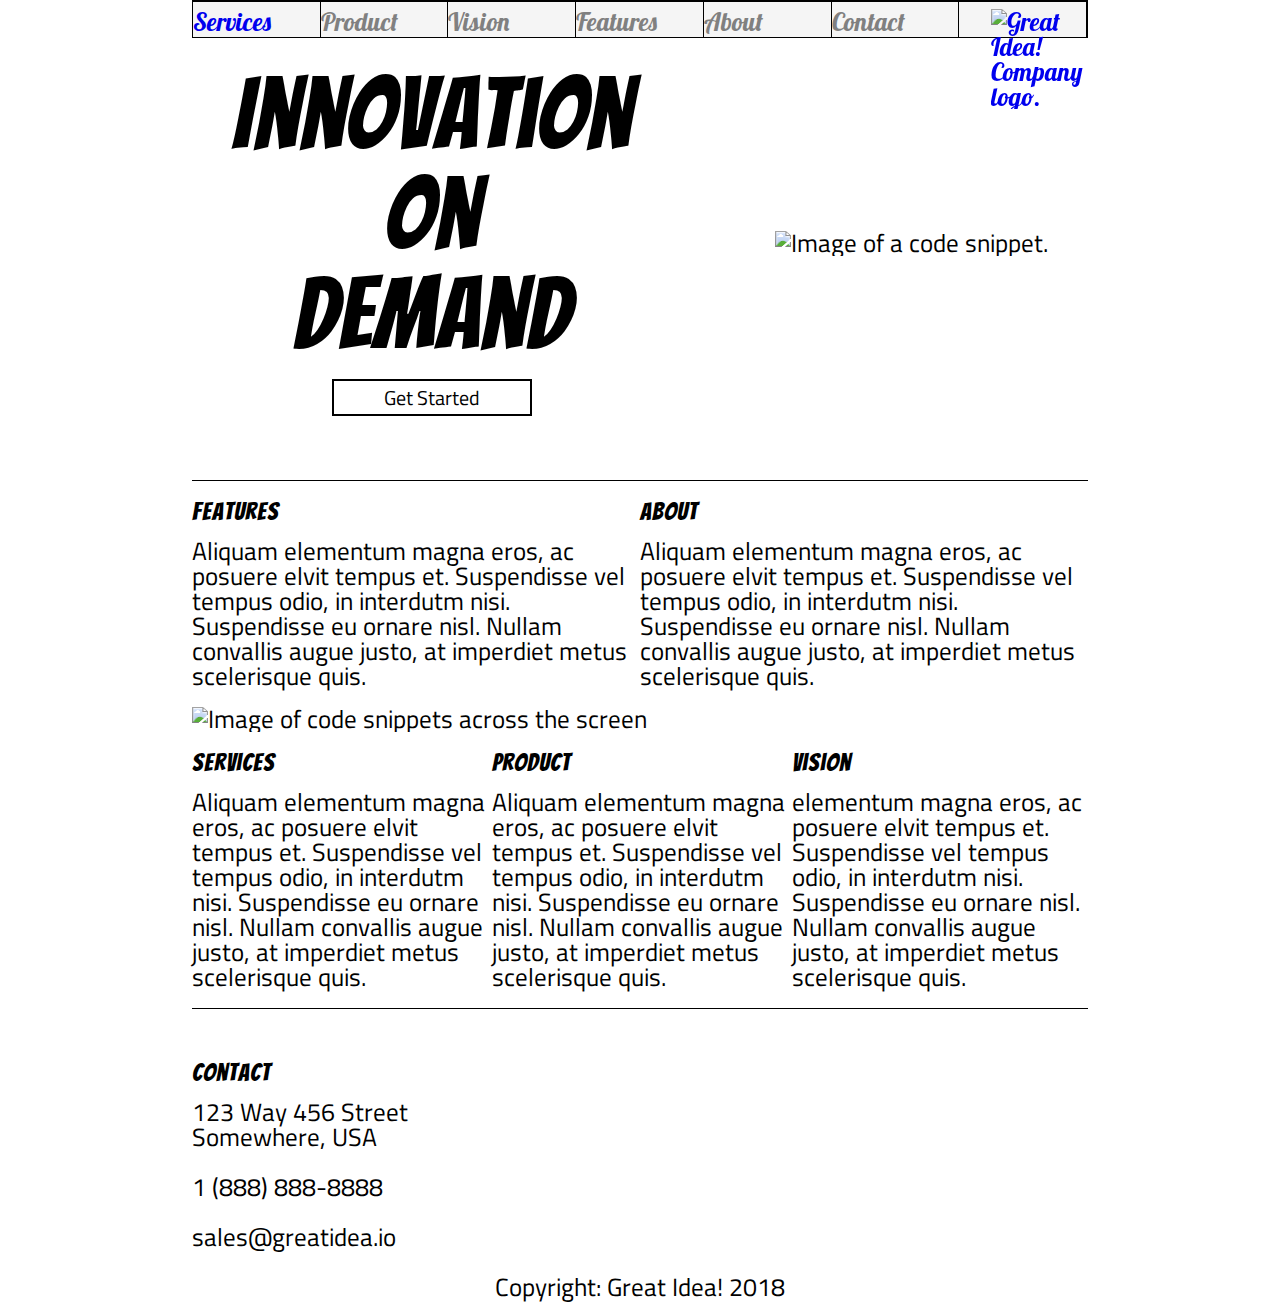
==== index.html @ 928999b2 "The project is set up with code from flexbox project." ====
<!doctype html>

<html lang="en">
<head>
  <meta charset="utf-8">

  <title>Great Idea! Responsive I</title>

  <link href="https://fonts.googleapis.com/css?family=Lobster&display=swap" rel="stylesheet">
  <link href="https://fonts.googleapis.com/css?family=Bangers|Titillium+Web" rel="stylesheet">
  <link rel="stylesheet" href="css/index.css">
  

  <!--[if lt IE 9]>
    <script src="https://cdnjs.cloudflare.com/ajax/libs/html5shiv/3.7.3/html5shiv.js"></script>
  <![endif]-->
</head>

  <body>

    <div class="navContainer">
      <nav class="navigation" class="newFont">
        <a href="services.html">Services</a>
        <a>Product</a>
        <a>Vision</a>
        <a>Features</a>
        <a>About</a>
        <a>Contact</a>
        <a href="index.html"><img class="logo" src="img/logo.png" alt="Great Idea! Company logo."></a>
      </nav>    
    </div>

    <header>
      <div class="container1">
        <h1>
          Innovation<br>
          On<br>
          Demand 
        </h1>
        <div class="button">
          <button>Get Started</button>
        </div>  
      </div>
      <div class="container2">
        <img class="logo1" src="img/header-img.png" alt="Image of a code snippet.">
      </div>
    </header>

    <section class="firstBlock">
        <div id="features">
          <h3 class="title">Features</h3>
          <p>Aliquam elementum magna eros, ac posuere elvit tempus et. Suspendisse vel tempus odio, in interdutm nisi. Suspendisse eu ornare nisl. Nullam convallis augue justo, at imperdiet metus scelerisque quis.</p>
        </div>     
        <div id="about">
            <h3 class="title">About</h3>
            <p>Aliquam elementum magna eros, ac posuere elvit tempus et. Suspendisse vel tempus odio, in interdutm nisi. Suspendisse eu ornare nisl. Nullam convallis augue justo, at imperdiet metus scelerisque quis.</p>
        </div>  
    </section> 

    <section class="middleContainer">
      <img class="middle-img" src="img/mid-page-accent.jpg" alt="Image of code snippets across the screen">
    </section>

    <section class="secondBlock">
      <div>
        <h3 class="title">Services</h3>
        <p>Aliquam elementum magna eros, ac posuere elvit tempus et. Suspendisse vel tempus odio, in interdutm nisi. Suspendisse eu ornare nisl. Nullam convallis augue justo, at imperdiet metus scelerisque quis.</p>
      </div>
      <div> 
        <h3 class="title">Product</h3>
        <p>Aliquam elementum magna eros, ac posuere elvit tempus et. Suspendisse vel tempus odio, in interdutm nisi. Suspendisse eu ornare nisl. Nullam convallis augue justo, at imperdiet metus scelerisque quis.</p>
      </div>
      <div>
        <h3 class="title">Vision</h3>
        <p>elementum magna eros, ac posuere elvit tempus et. Suspendisse vel tempus odio, in interdutm nisi. Suspendisse eu ornare nisl. Nullam convallis augue justo, at imperdiet metus scelerisque quis.</p>
      </div>
    </section>

    <section class="contact">
      <h1>Contact</h1>
      <p>123 Way 456 Street</p>
      <p>Somewhere, USA</p><br>
      <p>1 (888) 888-8888</p><br>
      <p>sales@greatidea.io</p><br>
    </section>

    <footer>
      <p>Copyright: Great Idea! 2018</p>
    </footer>
  </body>
</html>
---- css/index.css ----
/* http://meyerweb.com/eric/tools/css/reset/ 
   v2.0 | 20110126
   License: none (public domain)
*/

html, body, div, span, applet, object, iframe,
h1, h2, h3, h4, h5, h6, p, blockquote, pre,
a, abbr, acronym, address, big, cite, code,
del, dfn, em, img, ins, kbd, q, s, samp,
small, strike, strong, sub, sup, tt, var,
b, u, i, center,
dl, dt, dd, ol, ul, li,
fieldset, form, label, legend,
table, caption, tbody, tfoot, thead, tr, th, td,
article, aside, canvas, details, embed, 
figure, figcaption, footer, header, hgroup, 
menu, nav, output, ruby, section, summary,
time, mark, audio, video {
	margin: 0;
	padding: 0;
	border: 0;
	font-size: 100%;
	font: inherit;
	vertical-align: baseline;
}
/* HTML5 display-role reset for older browsers */
article, aside, details, figcaption, figure, 
footer, header, hgroup, menu, nav, section {
	display: block;
}
body {
	line-height: 1;
}
ol, ul {
	list-style: none;
}
blockquote, q {
	quotes: none;
}
blockquote:before, blockquote:after,
q:before, q:after {
	content: '';
	content: none;
}
table {
	border-collapse: collapse;
	border-spacing: 0;
}

/* Set every element's box-sizing to border-box */
* {
		box-sizing: border-box;
}

html, body{
    height: 100%;
		font-family: 'Titillium Web', sans-serif;
}

h1, h2, h3, h4, h5 {
    font-family: 'Bangers', cursive;
    letter-spacing: 1px;
    margin-bottom: 15px;
}







/* Copy and paste your work from yesterday here and start to refactor into flexbox */
/* Your code starts here! */

/* Not sure if I need this */
body{
	width: auto;
	font-size: 25px;
	/* padding:2% 5% 2% 5%; */
}

header, section, footer{
	margin: 0 15% 0% 15%;
	/* margin: 0 20% 0% 20%; */
}

/* Navigation Bar */
.navContainer{
	display: flex;
	width: 100%;
	/* margin: 0% 10% 0% 10%; */
	justify-content: center;
	position: fixed;
}

.navigation {
	color: gray;
	width: 100%;
	background-color: #F5F5F5;
	/* Allows the nav bar to scroll with the page */
	border: 1px solid black;
	height: 1.5em;
	display: flex;
	/* justify-content: space-evenly; */
	margin: 0% 15%;
}

.navigation a{
	width: 18%;
	border-top: 1px solid black;
	border-right: 1px solid black;
	font-family: 'Lobster', cursive;
	/* background-image: url(https://images.unsplash.com/photo-1579063300556-dc4d0ae930cd?ixlib=rb-1.2.1&ixid=eyJhcHBfaWQiOjEyMDd9&auto=format&fit=crop&w=2594&q=80); */
	text-decoration: none;	
	padding-top: .75%;
}

/* Keeps the text color gray after being visited */
.navigation a:visited, .navigation a:visited	{
	color: gray;
}

.navigation a:hover{
	color: pink;
	text-align: center;
}

/* Nav bar image*/
.logo{	
	width: 200px;
	padding-left: 25%;
	/* max-height: 50px; */
}

/* Header */
/*Innovation On Demand & image*/
header{
	display: flex;
	justify-content: center;
	/* Added padding to the top to keep the nav bar from overlapping with the header */
	padding-top: 5%;
	padding-bottom: 5%;
	align-items: center;
}

.container1{
	text-align: center;
	font-size: 100px;
	margin-right: 8%;
}

.container2{ 
	margin-left: 8%;
	margin-top: .8%;
}

.container1 div{
	display: flex;
	flex-direction: column;
}

.button{
	display: flex;
	flex-direction: column;
	align-items: center;
}

.button button{
	background-color: white;
	font-family: 'Titillium Web', sans-serif;
	font-size: 20px;
	border: 2px solid black;
	width: 200px;
}

/*Features & About*/
.firstBlock{
	display: flex;
	border-top: 1px solid black;
	justify-content: space-between;
}

.firstBlock div{
	margin-top: 2%;
}


/* Middle Image */
.middleContainer{
	display: flex;
	justify-content: center;
}

.middle-img{
	margin: 2% 0% 2% 0%;
	flex-grow: 1;
}

/*Services, product & vision*/
.secondBlock{
	display: flex;
	justify-content: space-between;
}

.secondBlock div{
	width: 33%;
	margin-bottom: 2%;
	/* padding: 0% 1% 0% 1%; */
}

.secondBlock{
	border-bottom: 1px solid black;
}

/* Last section of th page */
.contact{
	margin-top: 4%;
}

footer{
	text-align: center;
}


/* START OF SERVICES PAGE STYLING */

.servicesHeader{
	padding-bottom: 2%;
	padding-top: 3%;
}

.services-header-img{
	display: flex;
	flex-grow: 1;	
	height: 300px;
}

#servicesTitle{
	font-size: 45px;
}

.containerOne{
	padding-bottom: 2%;
	border-bottom: 1px solid black;
	display: flex;
	flex-direction: column;
} 

.containerOne h1{
	font-size: 25px;
}

/* Main Container for all services */
.containerTwo{
	display: flex;
	flex-flow: wrap;
	justify-content: space-between;
	padding: 2% 0% 2% 0%;
	border-bottom: 1px solid black;
}

.containerTwo div{
	border: 1px solid black;
	background-color: #DCDCDC;
	flex-basis: 48%;
	padding: 3%;
	margin: 1% 0% 3% 0%;
	height: 300px;	
}

.newButton{
	background-color: white;
	border-radius: 10px;
	border-color: black;
	width: 20%;
	height: 20%;
}

.containerThree{
	padding-top: 3%;
	display: flex;
}

#list{
	list-style-type: square;
}

#list li{
	line-height: 1.5;
}

.listContainer{
	padding-left: 3%;
}

.subContainerThree{
	width: 65%;
}

.services-info-img{
	width: 600px;
}

.servicesFooter{
	margin-top: 6%;
}
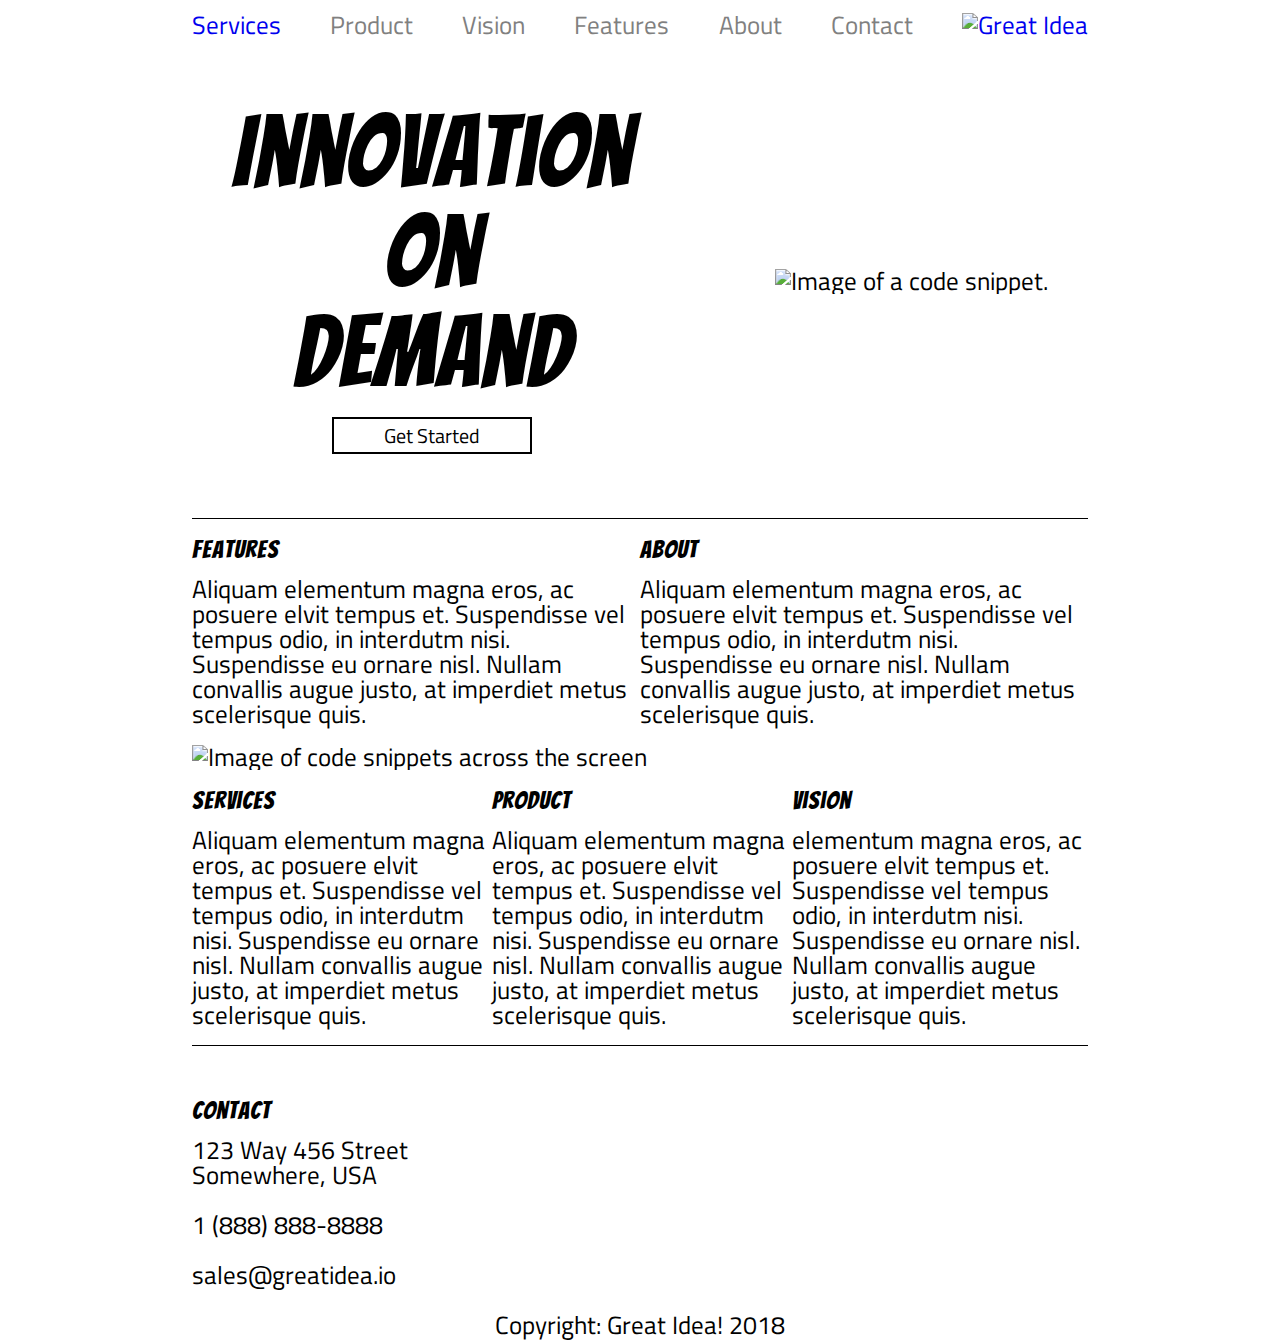
==== commit c0959f08: "fixed the nav bar" ====
--- a/index.html
+++ b/index.html
@@ -3,12 +3,14 @@
 <html lang="en">
 <head>
   <meta charset="utf-8">
+  <meta name="viewport" content="width=device-width, initial-scale=1.0">
 
   <title>Great Idea! Responsive I</title>
 
   <link href="https://fonts.googleapis.com/css?family=Lobster&display=swap" rel="stylesheet">
   <link href="https://fonts.googleapis.com/css?family=Bangers|Titillium+Web" rel="stylesheet">
   <link rel="stylesheet" href="css/index.css">
+  
   
 
   <!--[if lt IE 9]>
@@ -17,17 +19,14 @@
 </head>
 
   <body>
-
     <div class="navContainer">
-      <nav class="navigation" class="newFont">
-        <a href="services.html">Services</a>
-        <a>Product</a>
-        <a>Vision</a>
-        <a>Features</a>
-        <a>About</a>
-        <a>Contact</a>
-        <a href="index.html"><img class="logo" src="img/logo.png" alt="Great Idea! Company logo."></a>
-      </nav>    
+      <a href="services.html">Services</a>
+      <a href="">Product</a>
+      <a href="">Vision</a>
+      <a href="">Features</a>
+      <a href="">About</a>
+      <a href="">Contact</a>
+      <a href="index.html"><img src="img/logo.png" alt="Great Idea"></a>
     </div>
 
     <header>
--- a/css/index.css
+++ b/css/index.css
@@ -64,18 +64,13 @@
 }
 
 
-
-
-
-
-
 /* Copy and paste your work from yesterday here and start to refactor into flexbox */
 /* Your code starts here! */
 
-/* Not sure if I need this */
 body{
-	width: auto;
-	font-size: 25px;
+	width: 100%;
+	font-size: 1.5625rem;
+	/* font-size: 25px; */
 	/* padding:2% 5% 2% 5%; */
 }
 
@@ -86,50 +81,21 @@
 
 /* Navigation Bar */
 .navContainer{
-	display: flex;
-	width: 100%;
-	/* margin: 0% 10% 0% 10%; */
-	justify-content: center;
-	position: fixed;
-}
-
-.navigation {
+	margin: 0% 15%;
+	margin-top: 1%;
+	display: flex;
+	justify-content: space-between;
+	align-items: center;
+	text-decoration: none;
+}
+
+.navContainer a:link{
+	text-decoration: none;
+}
+
+.navContainer a:visited{
+	text-decoration: none;
 	color: gray;
-	width: 100%;
-	background-color: #F5F5F5;
-	/* Allows the nav bar to scroll with the page */
-	border: 1px solid black;
-	height: 1.5em;
-	display: flex;
-	/* justify-content: space-evenly; */
-	margin: 0% 15%;
-}
-
-.navigation a{
-	width: 18%;
-	border-top: 1px solid black;
-	border-right: 1px solid black;
-	font-family: 'Lobster', cursive;
-	/* background-image: url(https://images.unsplash.com/photo-1579063300556-dc4d0ae930cd?ixlib=rb-1.2.1&ixid=eyJhcHBfaWQiOjEyMDd9&auto=format&fit=crop&w=2594&q=80); */
-	text-decoration: none;	
-	padding-top: .75%;
-}
-
-/* Keeps the text color gray after being visited */
-.navigation a:visited, .navigation a:visited	{
-	color: gray;
-}
-
-.navigation a:hover{
-	color: pink;
-	text-align: center;
-}
-
-/* Nav bar image*/
-.logo{	
-	width: 200px;
-	padding-left: 25%;
-	/* max-height: 50px; */
 }
 
 /* Header */
@@ -303,4 +269,12 @@
 
 .servicesFooter{
 	margin-top: 6%;
+}
+
+
+
+/* Ipad */
+
+@media(max-width: 768px) {
+	
 }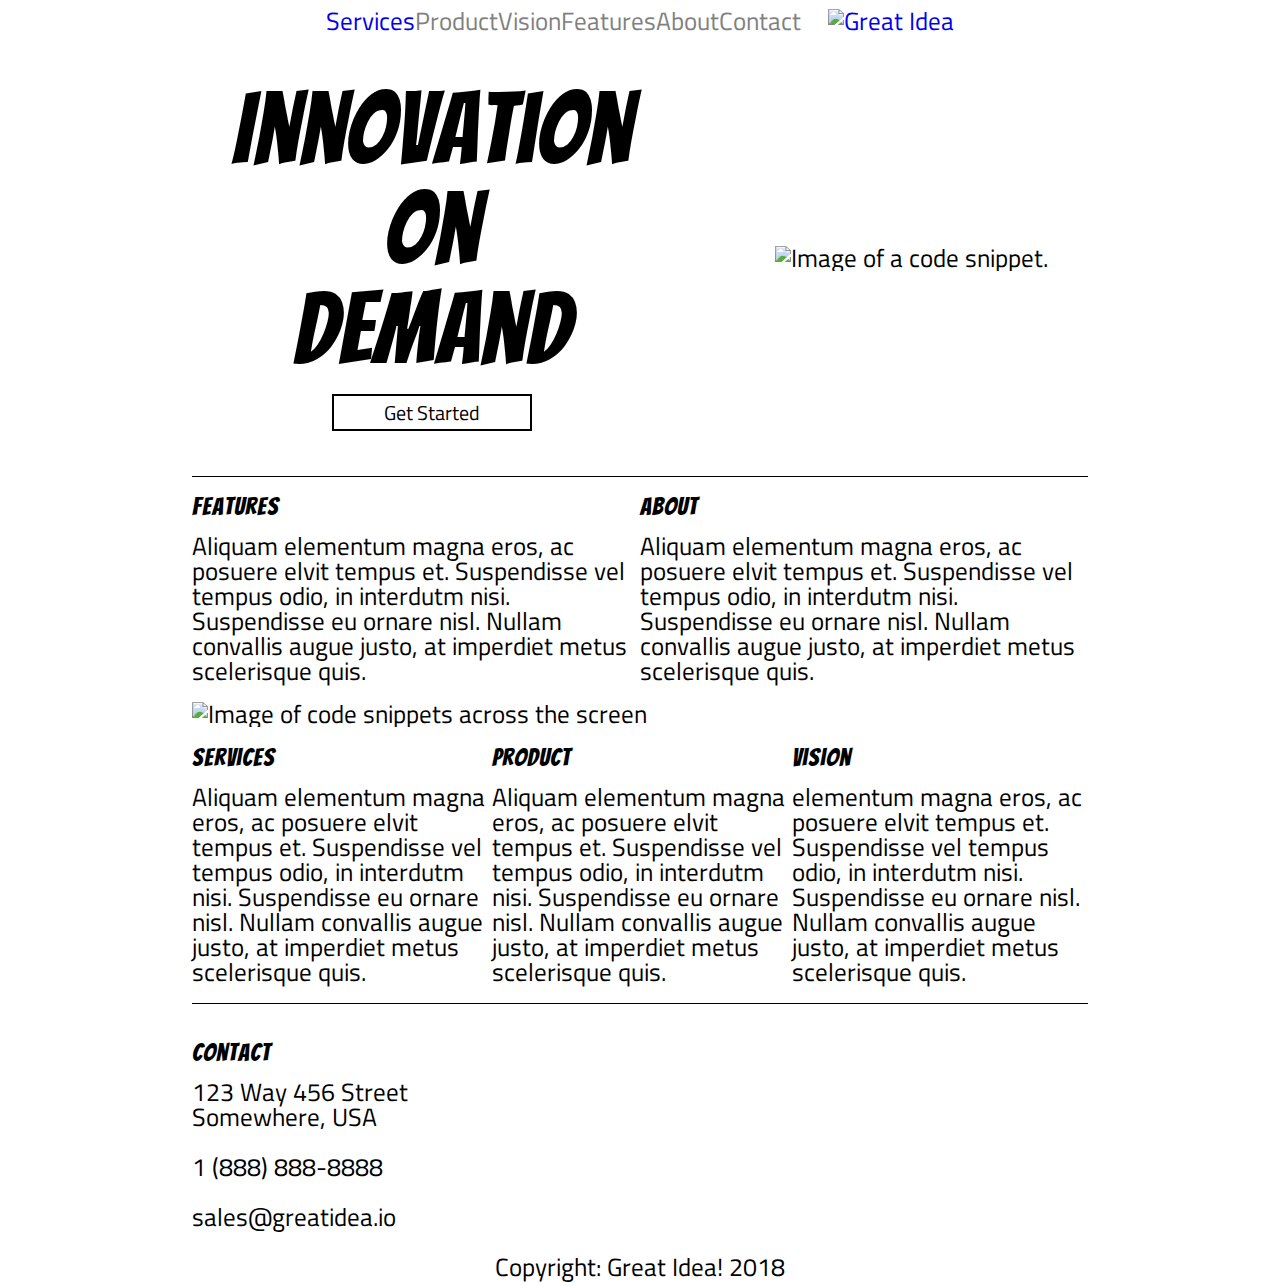
==== commit d7574b13: "nav and header are working on tablet" ====
--- a/index.html
+++ b/index.html
@@ -20,16 +20,20 @@
 
   <body>
     <div class="navContainer">
-      <a href="services.html">Services</a>
-      <a href="">Product</a>
-      <a href="">Vision</a>
-      <a href="">Features</a>
-      <a href="">About</a>
-      <a href="">Contact</a>
-      <a href="index.html"><img src="img/logo.png" alt="Great Idea"></a>
+      <div class="links">
+        <a href="services.html" class="navLinks">Services</a>
+        <a href="" class="navLinks">Product</a>
+        <a href="" class="navLinks">Vision</a>
+        <a href="" class="navLinks">Features</a>
+        <a href="" class="navLinks">About</a>
+        <a href="" class="navLinks">Contact</a>
+      </div>
+      <div class="imgContainer">
+        <a href="index.html"><img src="img/logo.png" alt="Great Idea" class="logo"></a>
+      </div>
     </div>
 
-    <header>
+    <header class="homeHeader">
       <div class="container1">
         <h1>
           Innovation<br>
--- a/css/index.css
+++ b/css/index.css
@@ -52,8 +52,11 @@
 		box-sizing: border-box;
 }
 
+
+
 html, body{
-    height: 100%;
+		/* width: 100%;
+    height: 100%; */
 		font-family: 'Titillium Web', sans-serif;
 }
 
@@ -68,14 +71,16 @@
 /* Your code starts here! */
 
 body{
-	width: 100%;
+	margin: 0% 15%;
+	height: auto;
 	font-size: 1.5625rem;
 	/* font-size: 25px; */
 	/* padding:2% 5% 2% 5%; */
-}
-
-header, section, footer{
-	margin: 0 15% 0% 15%;
+	
+}
+
+ header, section, footer{
+	/* margin: 0 15% 0% 15%; */
 	/* margin: 0 20% 0% 20%; */
 }
 
@@ -84,9 +89,20 @@
 	margin: 0% 15%;
 	margin-top: 1%;
 	display: flex;
+	text-decoration: none;
+	align-items: flex-end;
+}
+
+.links{
+	display: flex;
 	justify-content: space-between;
-	align-items: center;
-	text-decoration: none;
+	width: 75%;
+}
+
+.imgContainer{
+	width: 25%;
+	display: flex;
+	justify-content: flex-end;
 }
 
 .navContainer a:link{
@@ -96,6 +112,10 @@
 .navContainer a:visited{
 	text-decoration: none;
 	color: gray;
+}
+
+.logo{
+	width: 100%;
 }
 
 /* Header */
@@ -111,7 +131,7 @@
 
 .container1{
 	text-align: center;
-	font-size: 100px;
+	font-size: 6.25rem;
 	margin-right: 8%;
 }
 
@@ -134,7 +154,7 @@
 .button button{
 	background-color: white;
 	font-family: 'Titillium Web', sans-serif;
-	font-size: 20px;
+	font-size: 1.25rem;
 	border: 2px solid black;
 	width: 200px;
 }
@@ -202,7 +222,7 @@
 }
 
 #servicesTitle{
-	font-size: 45px;
+	font-size: 2.8125rem;
 }
 
 .containerOne{
@@ -213,7 +233,7 @@
 } 
 
 .containerOne h1{
-	font-size: 25px;
+	font-size: 1.5625rem;
 }
 
 /* Main Container for all services */
@@ -276,5 +296,32 @@
 /* Ipad */
 
 @media(max-width: 768px) {
-	
+	body{
+		margin: 4% 2% 2% 2%;
+	}
+	.homeHeader{
+		display: block;
+	}
+	.navContainer{
+		margin: 0;
+		display: flex;
+		flex-direction: column;
+		align-items: flex-start;
+	}
+	.links{
+		order: 2;
+		width: 100%;
+	}
+	.imgContainer{
+		order: 1;
+		align-self: center;
+		margin-bottom: 5%;
+	} 
+	.logo1{
+		display: none;
+	}
+	.container1{
+		margin: 0;
+		width: 100%;
+	}
 }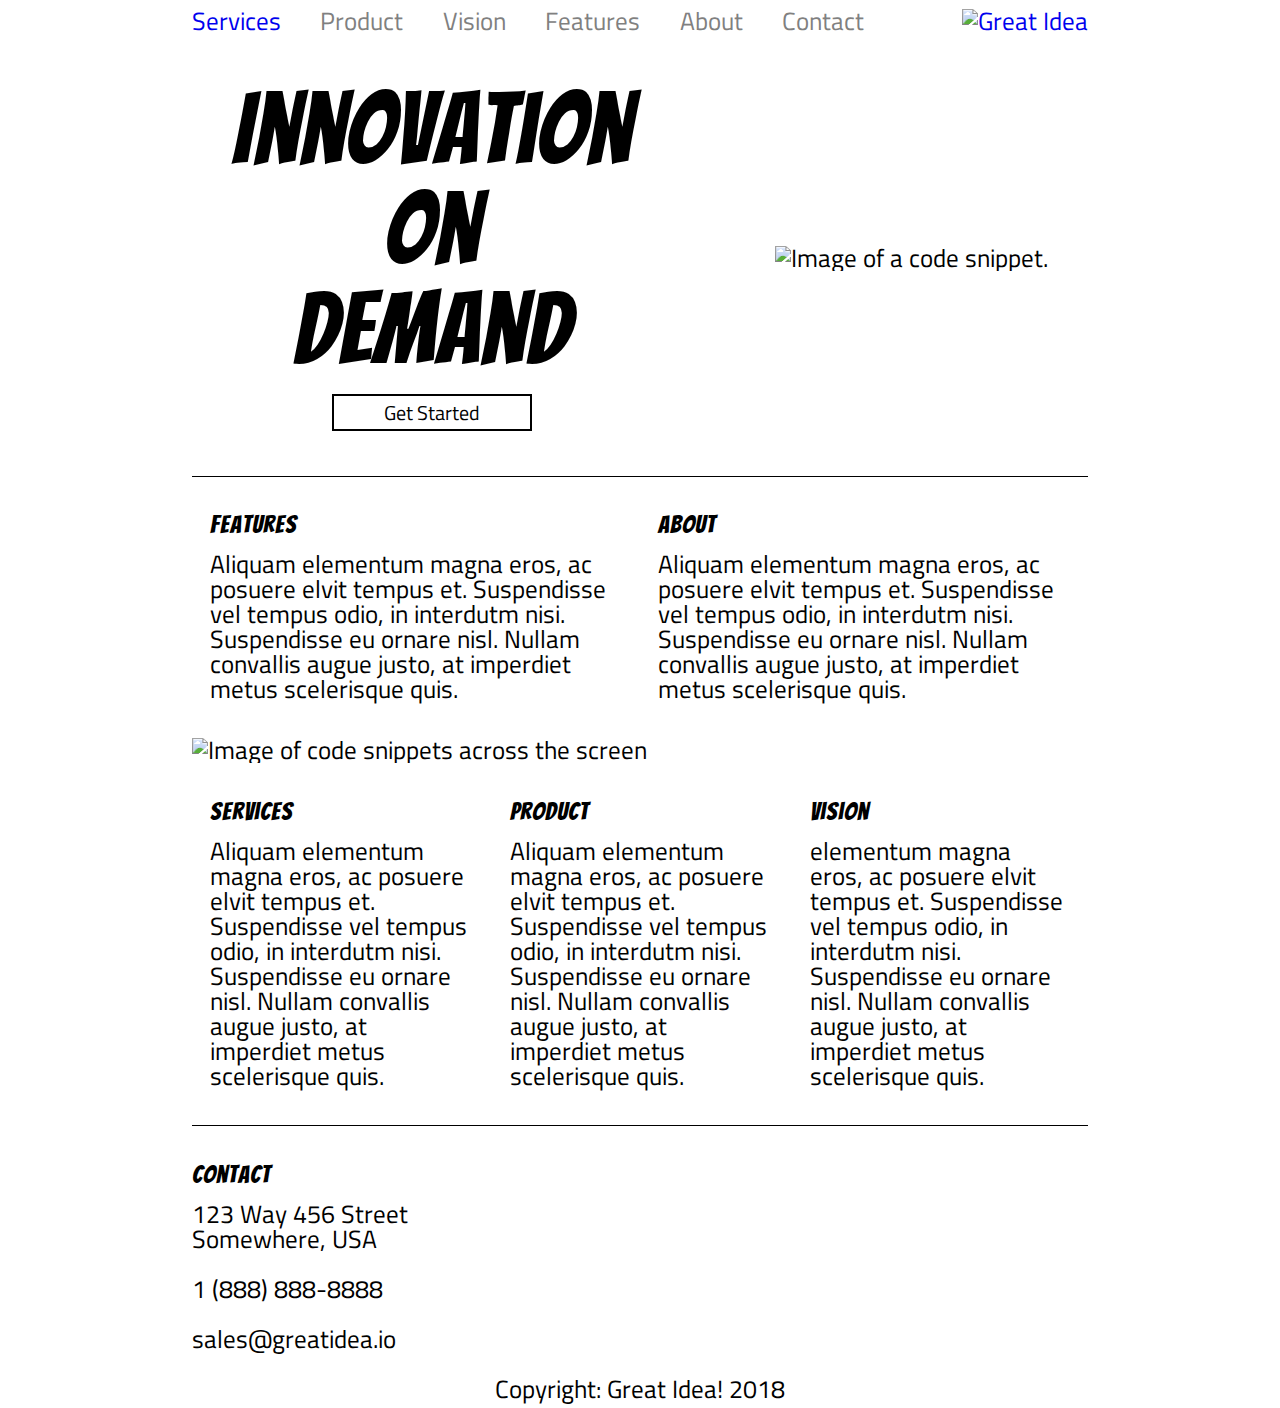
==== commit d09ee016: "tablet and mobile pages are complete" ====
--- a/index.html
+++ b/index.html
@@ -65,15 +65,15 @@
     </section>
 
     <section class="secondBlock">
-      <div>
+      <div class="services">
         <h3 class="title">Services</h3>
         <p>Aliquam elementum magna eros, ac posuere elvit tempus et. Suspendisse vel tempus odio, in interdutm nisi. Suspendisse eu ornare nisl. Nullam convallis augue justo, at imperdiet metus scelerisque quis.</p>
       </div>
-      <div> 
+      <div class="products"> 
         <h3 class="title">Product</h3>
         <p>Aliquam elementum magna eros, ac posuere elvit tempus et. Suspendisse vel tempus odio, in interdutm nisi. Suspendisse eu ornare nisl. Nullam convallis augue justo, at imperdiet metus scelerisque quis.</p>
       </div>
-      <div>
+      <div class="vision">
         <h3 class="title">Vision</h3>
         <p>elementum magna eros, ac posuere elvit tempus et. Suspendisse vel tempus odio, in interdutm nisi. Suspendisse eu ornare nisl. Nullam convallis augue justo, at imperdiet metus scelerisque quis.</p>
       </div>
--- a/css/index.css
+++ b/css/index.css
@@ -63,7 +63,7 @@
 h1, h2, h3, h4, h5 {
     font-family: 'Bangers', cursive;
     letter-spacing: 1px;
-    margin-bottom: 15px;
+    margin-bottom: 0.9375rem;
 }
 
 
@@ -86,7 +86,7 @@
 
 /* Navigation Bar */
 .navContainer{
-	margin: 0% 15%;
+	/* margin: 0% 15%; */
 	margin-top: 1%;
 	display: flex;
 	text-decoration: none;
@@ -207,6 +207,9 @@
 	text-align: center;
 }
 
+#about, #features, .vision, .services, .products{
+	padding: 2%;
+}
 
 /* START OF SERVICES PAGE STYLING */
 
@@ -324,4 +327,89 @@
 		margin: 0;
 		width: 100%;
 	}
+	.firstBlock div{
+		margin-top: 4%;
+	}
+	#features{
+		padding: 2%;
+	}
+	#about{
+		padding: 2%;
+	}
+	.secondBlock div{
+		padding: 2%;
+	}
+	p{
+		font-size: 1.25rem;
+	}
+	.homeHeader h1{
+		font-size: 5rem;
+	}
+	.links{
+		font-size: 1.25rem;
+	}
+	.middle-img{
+		width: 100%;
+	}
+	.contact{
+		padding-left: 2%;
+	}
+}
+
+
+/* Iphone 6,7, & 8 */
+
+@media(max-width: 375px) {
+
+	.links{
+		flex-direction: column;
+		text-align: center;
+		border-bottom: 1px solid gray;
+	}
+	.links a{
+		padding: 2% 0%;
+		border-top: 1px solid gray;
+		font-size: 1rem;
+	}
+	.imgContainer{
+		width: 35%;
+		margin-bottom: 0%;
+		padding-bottom: 2%;
+	}
+	.homeHeader h1{
+		font-size: 3rem;
+	}
+	.homeHeader{
+		margin: 10% 0%;
+	}
+	.button button{
+		width: 7.5rem;
+		padding: 0;
+		font-size: .8rem;
+	}
+	.firstBlock{
+		flex-direction: column;
+	}
+	.secondBlock{
+		flex-direction: row;
+		flex-wrap: wrap;
+	}
+	.services{
+		flex-basis: 100%;
+	}
+	.products{
+		flex-basis: 100%;
+	}
+	.vision{
+		flex-basis: 100%;
+	}
+	p{
+		font-size: .8rem;
+	}
+	h3{
+		font-size: 1rem;
+	}
+	.contact h1{
+		font-size: 1rem;
+	}
 }